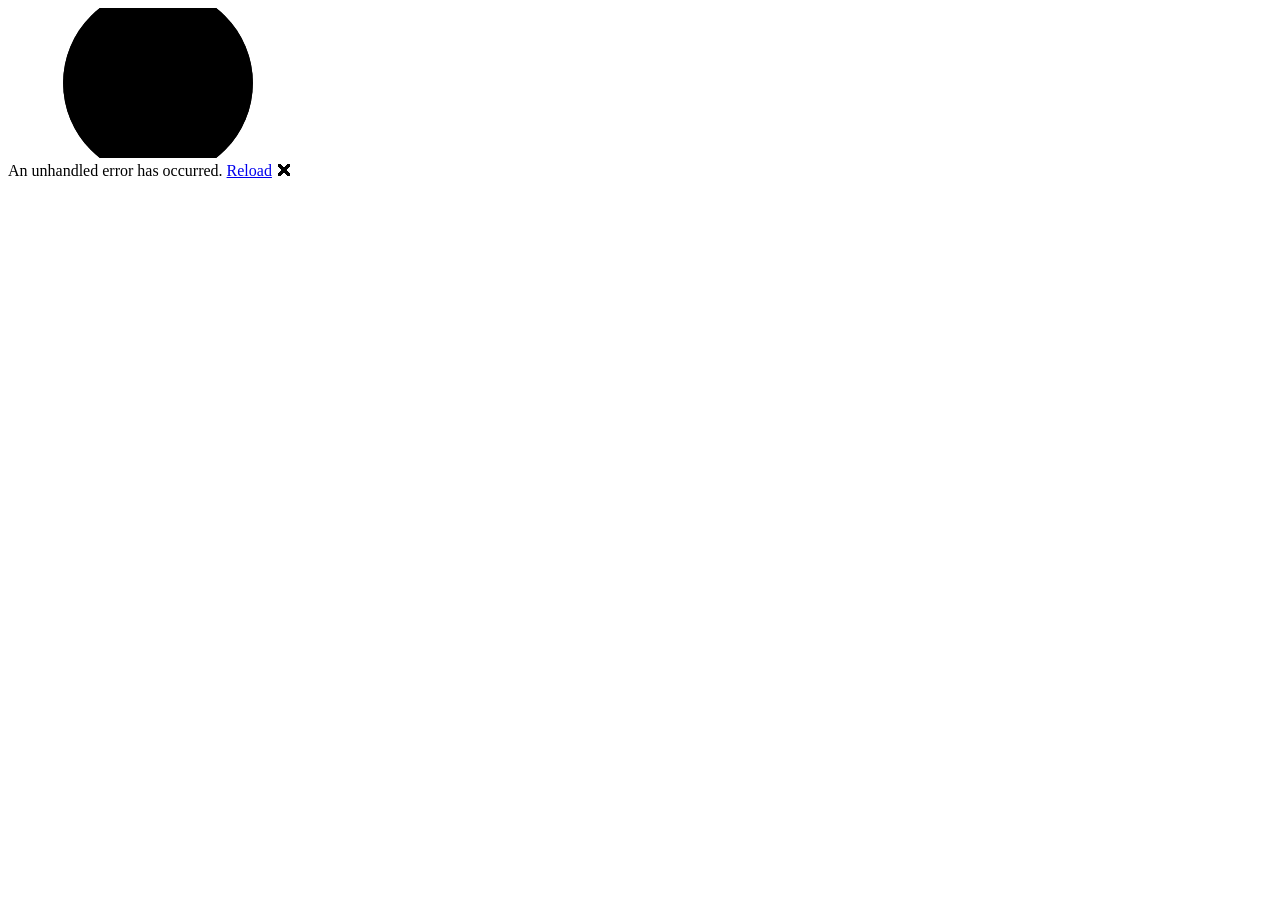
==== wwwroot/index.html @ 35006d34 "Refactor: Modularized project structure and added .gitignore" ====
<!DOCTYPE html>
<html lang="en">

<head>
    <meta charset="utf-8" />
    <meta name="viewport" content="width=device-width, initial-scale=1.0" />
    <title>CarrierCommand</title>
    <base href="/" />
    <link rel="stylesheet" href="lib/bootstrap/dist/css/bootstrap.min.css" />
    <link rel="stylesheet" href="css/app.css" />
    <link rel="icon" type="image/png" href="favicon.png" />
    <link href="CarrierCommand.styles.css" rel="stylesheet" />
</head>

<body>
    <div id="app">
        <svg class="loading-progress">
            <circle r="40%" cx="50%" cy="50%" />
            <circle r="40%" cx="50%" cy="50%" />
        </svg>
        <div class="loading-progress-text"></div>
    </div>

    <div id="blazor-error-ui">
        An unhandled error has occurred.
        <a href="." class="reload">Reload</a>
        <span class="dismiss">🗙</span>
    </div>
    <script src="https://cdn.babylonjs.com/babylon.js"></script>
    <script src="https://cdn.babylonjs.com/materialsLibrary/babylonjs.materials.min.js"></script>
    <script src="js/engine_core.js"></script>
    <script src="js/model_loader.js"></script>
    <script src="js/radar_system.js"></script>
    <script src="js/unit_manager.js"></script>
    <script src="js/carrier_engine.js"></script>
    <script src="_framework/blazor.webassembly.js"></script>
</body>

</html>
---- wwwroot/css/app.css ----
html, body {
    font-family: 'Helvetica Neue', Helvetica, Arial, sans-serif;
}

h1:focus {
    outline: none;
}

a, .btn-link {
    color: #0071c1;
}

.btn-primary {
    color: #fff;
    background-color: #1b6ec2;
    border-color: #1861ac;
}

.btn:focus, .btn:active:focus, .btn-link.nav-link:focus, .form-control:focus, .form-check-input:focus {
  box-shadow: 0 0 0 0.1rem white, 0 0 0 0.25rem #258cfb;
}

.content {
    padding-top: 1.1rem;
}

.valid.modified:not([type=checkbox]) {
    outline: 1px solid #26b050;
}

.invalid {
    outline: 1px solid red;
}

.validation-message {
    color: red;
}

#blazor-error-ui {
    color-scheme: light only;
    background: lightyellow;
    bottom: 0;
    box-shadow: 0 -1px 2px rgba(0, 0, 0, 0.2);
    box-sizing: border-box;
    display: none;
    left: 0;
    padding: 0.6rem 1.25rem 0.7rem 1.25rem;
    position: fixed;
    width: 100%;
    z-index: 1000;
}

    #blazor-error-ui .dismiss {
        cursor: pointer;
        position: absolute;
        right: 0.75rem;
        top: 0.5rem;
    }

.blazor-error-boundary {
    background: url([data-uri]) no-repeat 1rem/1.8rem, #b32121;
    padding: 1rem 1rem 1rem 3.7rem;
    color: white;
}

    .blazor-error-boundary::after {
        content: "An error has occurred."
    }

.loading-progress {
    position: relative;
    display: block;
    width: 8rem;
    height: 8rem;
    margin: 20vh auto 1rem auto;
}

    .loading-progress circle {
        fill: none;
        stroke: #e0e0e0;
        stroke-width: 0.6rem;
        transform-origin: 50% 50%;
        transform: rotate(-90deg);
    }

        .loading-progress circle:last-child {
            stroke: #1b6ec2;
            stroke-dasharray: calc(3.141 * var(--blazor-load-percentage, 0%) * 0.8), 500%;
            transition: stroke-dasharray 0.05s ease-in-out;
        }

.loading-progress-text {
    position: absolute;
    text-align: center;
    font-weight: bold;
    inset: calc(20vh + 3.25rem) 0 auto 0.2rem;
}

    .loading-progress-text:after {
        content: var(--blazor-load-percentage-text, "Loading");
    }

code {
    color: #c02d76;
}

.form-floating > .form-control-plaintext::placeholder, .form-floating > .form-control::placeholder {
    color: var(--bs-secondary-color);
    text-align: end;
}

.form-floating > .form-control-plaintext:focus::placeholder, .form-floating > .form-control:focus::placeholder {
    text-align: start;
}
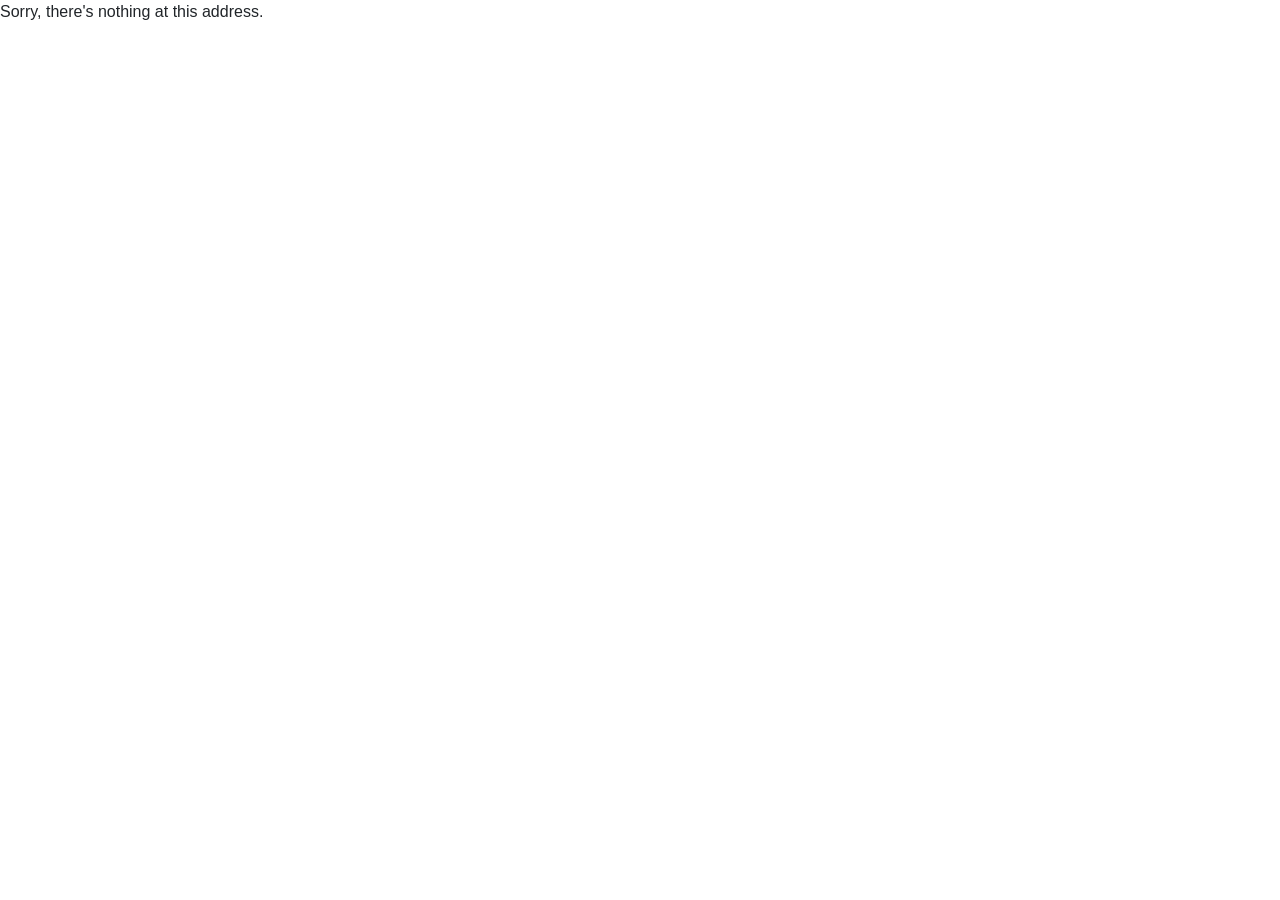
==== commit 02de6f2b: "Feature: Added Carrier Defense System and updated fleet configuration" ====
--- a/wwwroot/index.html
+++ b/wwwroot/index.html
@@ -32,6 +32,7 @@
     <script src="js/model_loader.js"></script>
     <script src="js/radar_system.js"></script>
     <script src="js/unit_manager.js"></script>
+    <script src="js/defense_system.js"></script>
     <script src="js/carrier_engine.js"></script>
     <script src="_framework/blazor.webassembly.js"></script>
 </body>
